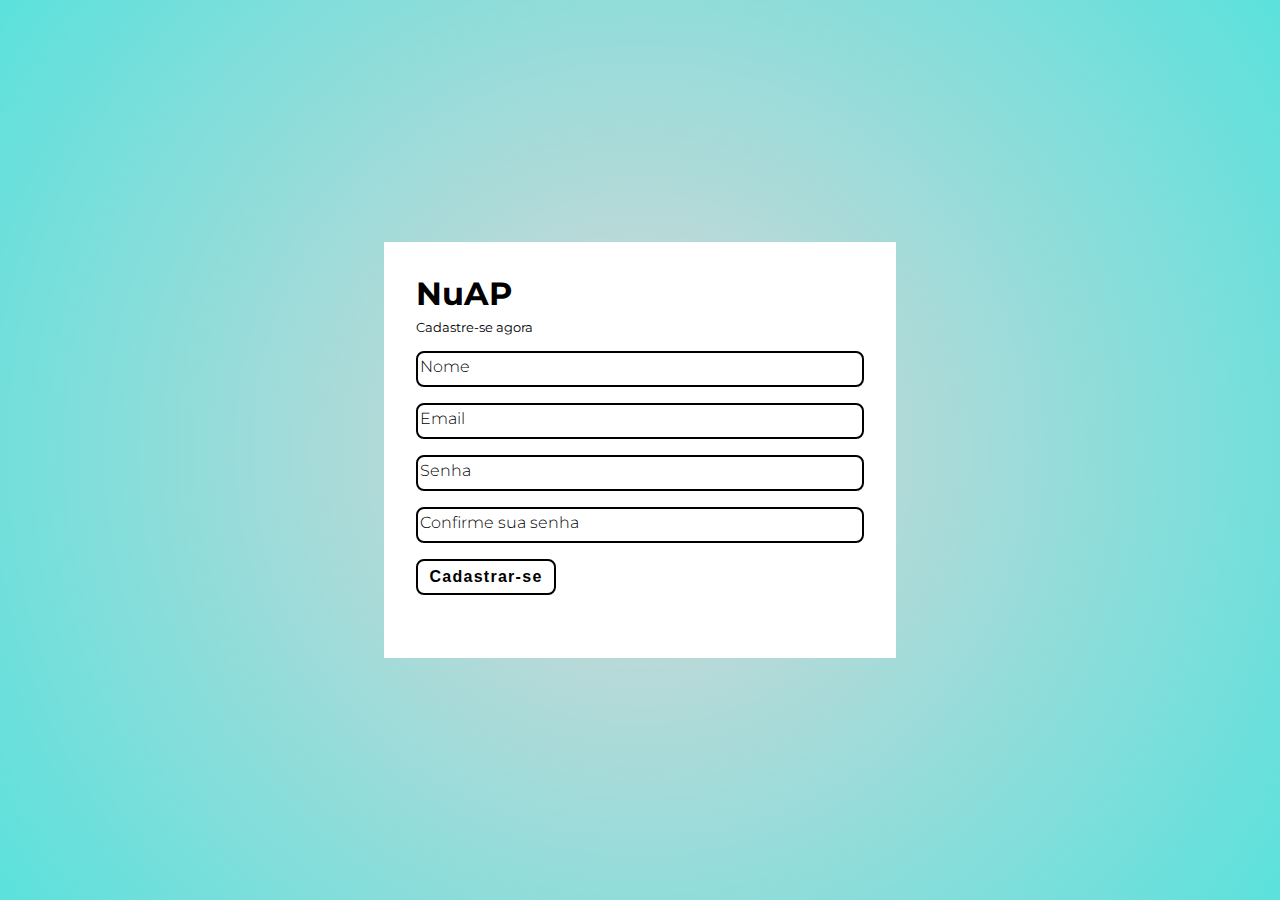
==== cadastro_nuap/cadastro.html @ 561e3336 "subindo projeto" ====
<!DOCTYPE html>
<html lang="pt-br">
<head>
    <meta charset="UTF-8">
    <meta http-equiv="X-UA-Compatible" content="IE=edge">
    <meta name="viewport" content="width=device-width, initial-scale=1.0">
    <link rel="stylesheet" href="../login_nuap/style.css">
    <link rel="shortcut icon" href="../assets/nuapLogo.png" type="image/x-icon">
    <title>Nuapa - Cadastro</title>
</head>
<body>
    <div class="content">
       <div class="login-box cadastro">
            <div class="header">
                <h1>NuAP</h1>
                <sub>Cadastre-se agora</sub>
            </div>
            <div class="main">
                <form action="">
                    <div class="input-group">
                        <label class="input-label-none" id="lbl_nome" for="nome">Nome</label>
                        <input onkeydown="showLabel('nome')"  onchange="showLabel('nome')" class="input-data" type="text" id="nome">
                    </div>
                    <div class="input-group">
                        <label class="input-label-none" id="lbl_email" for="email">Email</label>
                        <input onkeydown="showLabel('email')"  onchange="showLabel('email')" class="input-data" type="text" id="email">
                    </div>
                    <div class="input-group">
                        <label class="input-label" id="lbl_senha" for="senha">Senha</label>
                        <input onkeydown="showLabel('senha')" onchange="showLabel('email')" class="input-data" type="password" id="senha">
                    </div>
                    <div class="input-group">
                        <label class="input-label" id="lbl_auth_senha" for="auth_senha">Confirme sua senha</label>
                        <input onkeydown="showLabel('auth_senha')" onchange="showLabel('email')"class="input-data" type="password" id="auth_senha">
                    </div>
                    <div class="input-group">
                        <input type="submit" class="btn-entrar" value="Cadastrar-se">
                    </div>
                </form>
            </div>
       </div>
       <script src="../login_nuap/scripts.js"></script>
    </div>
</body>
</html>
---- login_nuap/style.css ----
@import url('https://fonts.googleapis.com/css2?family=Montserrat:wght@300&display=swap');

*{
    box-sizing: border-box;
    padding: 0;
    margin: 0;
}

body{
    font-family: 'montserrat', sans-serif;
}
h1{
    font-family: 'montserrat', sans-serif;
}
.content{
    width: 100%;
    height: 100vh;
    background: radial-gradient(circle, rgba(212, 215, 215, 1) 5%, rgba(91, 225, 220, 1) 100%);

    position: relative;
}

.login-box{
    height: 25rem;
    width: 40% !important;
    position: absolute;
    top: 50%;
    left: 50%;
    transform: translate(-50%, -50%);
    background-color: white;
    padding: 2rem;
}

.cadastro{
    height: 26rem;
}


.main, input{
    width: 100%;
}

.main{
    height: 80%;
    
}

input{
    border: 2px solid black;
    outline: none;
    line-height: 1.5rem;
    border-radius: 8px;
    padding: 4px;
}

.input-group{
    margin: 1rem 0rem 1rem 0rem;
}
.input-group>a{
    text-decoration: none;
    color: black;
    font-size: .6rem;
    padding-left: 4px;
}
label{
    font-weight: 300;
    line-height: 1.5rem;
    height: 100%;
    padding: 4px;
    position: absolute;
}


input:focus ~ .input-label-none{
    display: none;
}

form{
    width: 100%;
}

.btn-entrar{
    background-color: transparent;
    font-weight: 600;
    font-size: 1rem;
    letter-spacing: .08rem;
    cursor: pointer;
    font-family: 'Poppins', sans-serif;
    width: 140px !important;
    
}

.btn-entrar:hover{
    transition: .1s ease-in;
    background: blue
}

input,
textarea,
select {
  outline: 0 !important;
  box-shadow: none !important;
}
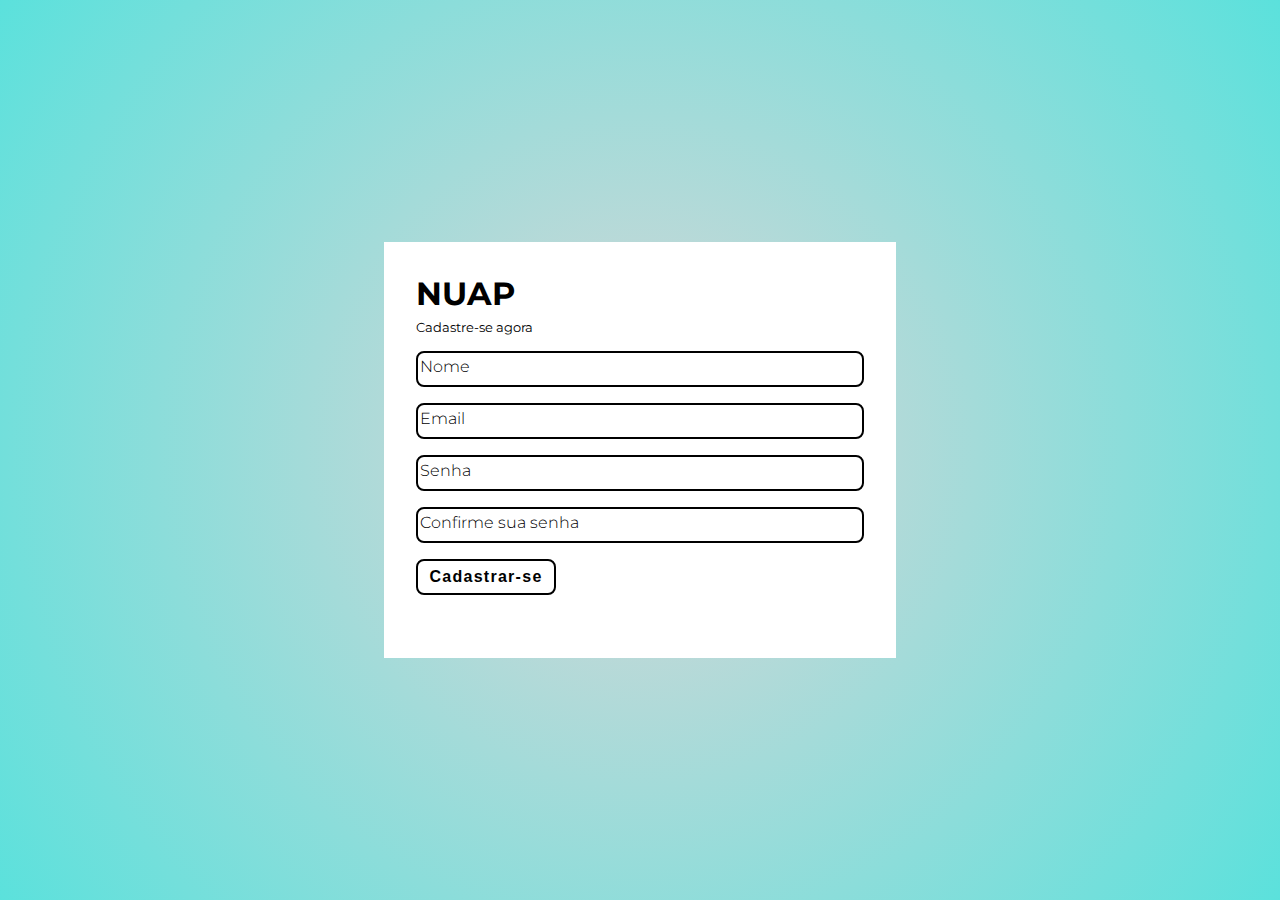
==== commit 95244984: "alteracoes" ====
--- a/cadastro_nuap/cadastro.html
+++ b/cadastro_nuap/cadastro.html
@@ -6,13 +6,13 @@
     <meta name="viewport" content="width=device-width, initial-scale=1.0">
     <link rel="stylesheet" href="../login_nuap/style.css">
     <link rel="shortcut icon" href="../assets/nuapLogo.png" type="image/x-icon">
-    <title>Nuapa - Cadastro</title>
+    <title>NUAP - Cadastro</title>
 </head>
 <body>
     <div class="content">
        <div class="login-box cadastro">
             <div class="header">
-                <h1>NuAP</h1>
+                <h1>NUAP</h1>
                 <sub>Cadastre-se agora</sub>
             </div>
             <div class="main">
--- a/login_nuap/style.css
+++ b/login_nuap/style.css
@@ -92,7 +92,7 @@
 
 .btn-entrar:hover{
     transition: .1s ease-in;
-    background: blue
+    background: rgb(83, 158, 233)
 }
 
 input,
